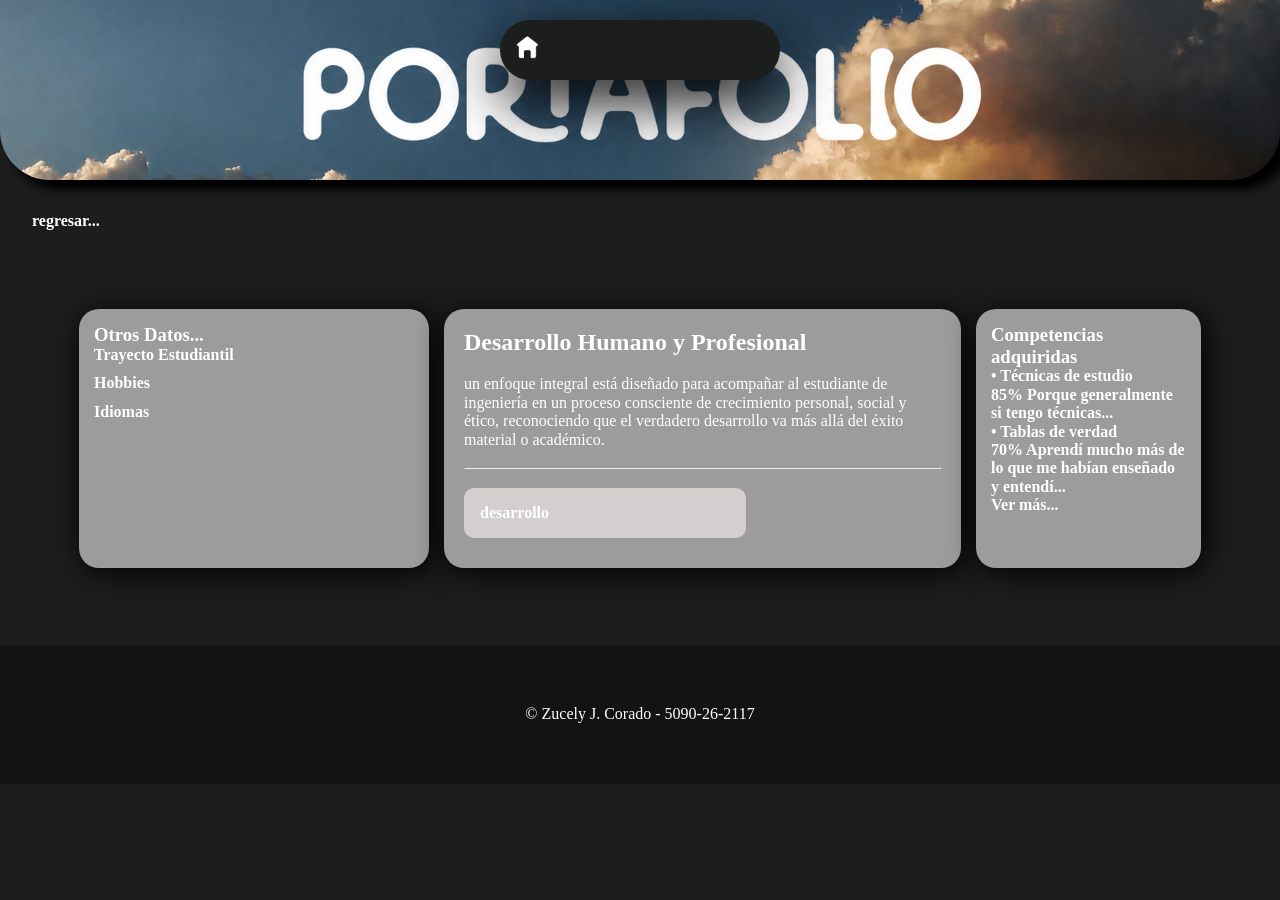
==== Desarrollo.html @ e40ffc58 "V2-index y organizacion" ====
<!DOCTYPE html>
<html lang="en">
<head>
    <meta charset="UTF-8">
    <meta name="viewport" content="width=device-width, initial-scale=1.0">
    <title>Desarrollo Humano</title>
    <link rel="shortcut icon" href="./Img/icon.png" type="image/x-icon">
    <link rel="stylesheet" href="./css/normalize.css">
    <link rel="stylesheet" href="./css/carpetas.css">
</head>
<body>
    <div class="container">
        <header>
            <div class="isdy-wrapper">
                <div class="isdy"><a href="./index.html"><img src="./Img/casa.png" alt="casa"></a></div>
            </div>
        </header>

        <div class="foto">
            <img src="./Img/background.png" alt="">
        </div>
        <div class="regresa"><a href="./index.html">regresar...</a></div>
        <div class="cajita">
            <aside class="sidebar-left">
                <h3>Otros Datos... </h3>
                <ul>
                    <li><a href="./trayecto.html">Trayecto Estudiantil</a></li>
                    <li><a href="./hobbies.html">Hobbies</a></li>
                    <li><a href="./idiomas.html">Idiomas</a></li>
                </ul>
            </aside>

            <main class="resto">
                <h2>Desarrollo Humano y Profesional</h2>
                <br>
                <p> un enfoque integral está diseñado para acompañar al estudiante de ingeniería en un proceso consciente de crecimiento personal, social y ético, reconociendo que el verdadero desarrollo va más allá del éxito material o académico.</p>
                <br><hr><br>
                <div class="cards">
                    <div class="card"><a href="./TechoSeguro.html">desarrollo</a></div>
                </div>
            </main>

            <aside class="sidebar-right">
                <a href="./competencias">
                    <h3>Competencias adquiridas</h3>
                    <p>•	Técnicas de estudio</p>
                    <p>85% Porque generalmente si tengo técnicas...</p>
                    <p>•	Tablas de verdad</p>
                    <p>70% Aprendí mucho más de lo que me habían enseñado y entendí...</p>
                    <strong><p>Ver más...</p></strong>
                </a>

            </aside>
        </div>

        <div class="footer">
            <p>&copy; Zucely J. Corado - 5090-26-2117</p>
        </div>
    </div>
    
</body>
</html>
---- css/carpetas.css ----
*{
    margin: 0;
    padding: 0;
}

body{
    background-color: #1C1D1D
}   

.container{
    display: grid;
    grid-template-columns: auto auto auto;
    grid-template-rows: auto auto auto auto ;
    grid-template-areas: 
    "foto foto foto"
    "regresa regresa regresa"
    "proyectos proyectos proyectos"
    "footer footer footer";
}

.regresa{
    grid-area: regresa;
    margin-top: 2rem;
    margin-left: 2rem;
}

.foto{
    grid-area: foto;
    width: 100%;
    height: 20vh;
    overflow: hidden;
    border-radius: 0 0 50px 50px;
    box-shadow: 10px 10px 10px #000000;
}

.foto img{
    width: 100%;
    height: 100%;
    object-fit: cover;
    display: block;
}

/*isla dynamic*/
.isdy-wrapper{
    width: 100%;
    position: relative;
}

.isdy{
    position: fixed;
    z-index: 9999;
    width: 280px;
    height: 60px;
    top: 20px;
    left: 50%;
    transform: translateX(-50%);
    border-radius: 40px;
    box-shadow: 0 20px 60px #000000;
    background: #1C1D1D;
    transition: transform 0.3s;
}

.isdy:hover{
    transform: translateX(-50%) scale(1.1);
}

.isdy img{
    position: absolute;
    height: 40%;
    top: 25%;
    left: 5%;
}

.imgportafolio{
    height: 100vh;
    overflow: hidden;
    border-radius: 0 0 50px 50px;
    box-shadow: 10px 10px 10px #000000;
}

.imgportafolio img{
    width: 100%;
    height: 100%;
    object-fit: cover;
}
/*isla dynamic*/

.cajita {
    grid-area: proyectos;
    display: grid;
    min-height: auto;
    grid-template-columns: 350px 1fr 225px;
    grid-template-rows: auto 1fr auto;
    grid-template-areas: 
        "left resto right";
    gap: 15px;
    padding: 15px;
    box-sizing: border-box;
    margin: 4rem 4rem 2rem 4rem;
}

.sidebar-left { 
    color: #FFFFFF;
    grid-area: left; 
    background-color: #9c9c9c; 
    padding: 15px; 
    border-radius: 20px;
    box-shadow: 4px 4px 30px #000000; 
    transition: transform 0.1s;
}

.sidebar-left:hover{
    transform: scale(1.02);
}

.resto { 
    grid-area: resto; 
    background-color: #9c9c9c; 
    padding: 20px; 
    border-radius: 20px; 
    box-shadow: 0 2px 5px rgba(0,0,0,0.1); 
    color: #FFFFFF;
    box-shadow: 4px 4px 30px #000000; 
    transition: transform 0.1s;
}

.resto:hover{
    transform: scale(1.009);
}

.sidebar-right { 
    color: #FFFFFF;
    grid-area: right; 
    background-color: #9c9c9c; 
    padding: 15px; 
    border-radius: 20px; 
    box-shadow: 4px 4px 30px #000000; 
    transition: transform 0.1s;
}

.sidebar-right:hover{
    transform: scale(1.02);
}

h2, h3 { 
    margin-top: 0; 
}

ul { 
    list-style: none; 
    padding: 0; 
}

li { 
    margin-bottom: 10px; 
}

a { 
    color: #ffffff;
    text-decoration: none; 
    font-weight: bold; 
}

.cards{
    display: flex;
    flex-wrap: wrap;
    gap: 2rem;
}

.card{
    width: 250px;
    padding: 1rem;
    background: #d3cfcf;
    border-radius: 10px;
    color: white;
    margin-bottom: 10px; 
    transition: transform 0.3s;
}

.card:hover{
    transform: scale(1.1);
}

.footer{
    grid-area: footer;
    padding: 60px;
    text-align: center;
    color: white;
    background-color: rgba(0, 0, 0, 0.35);
}
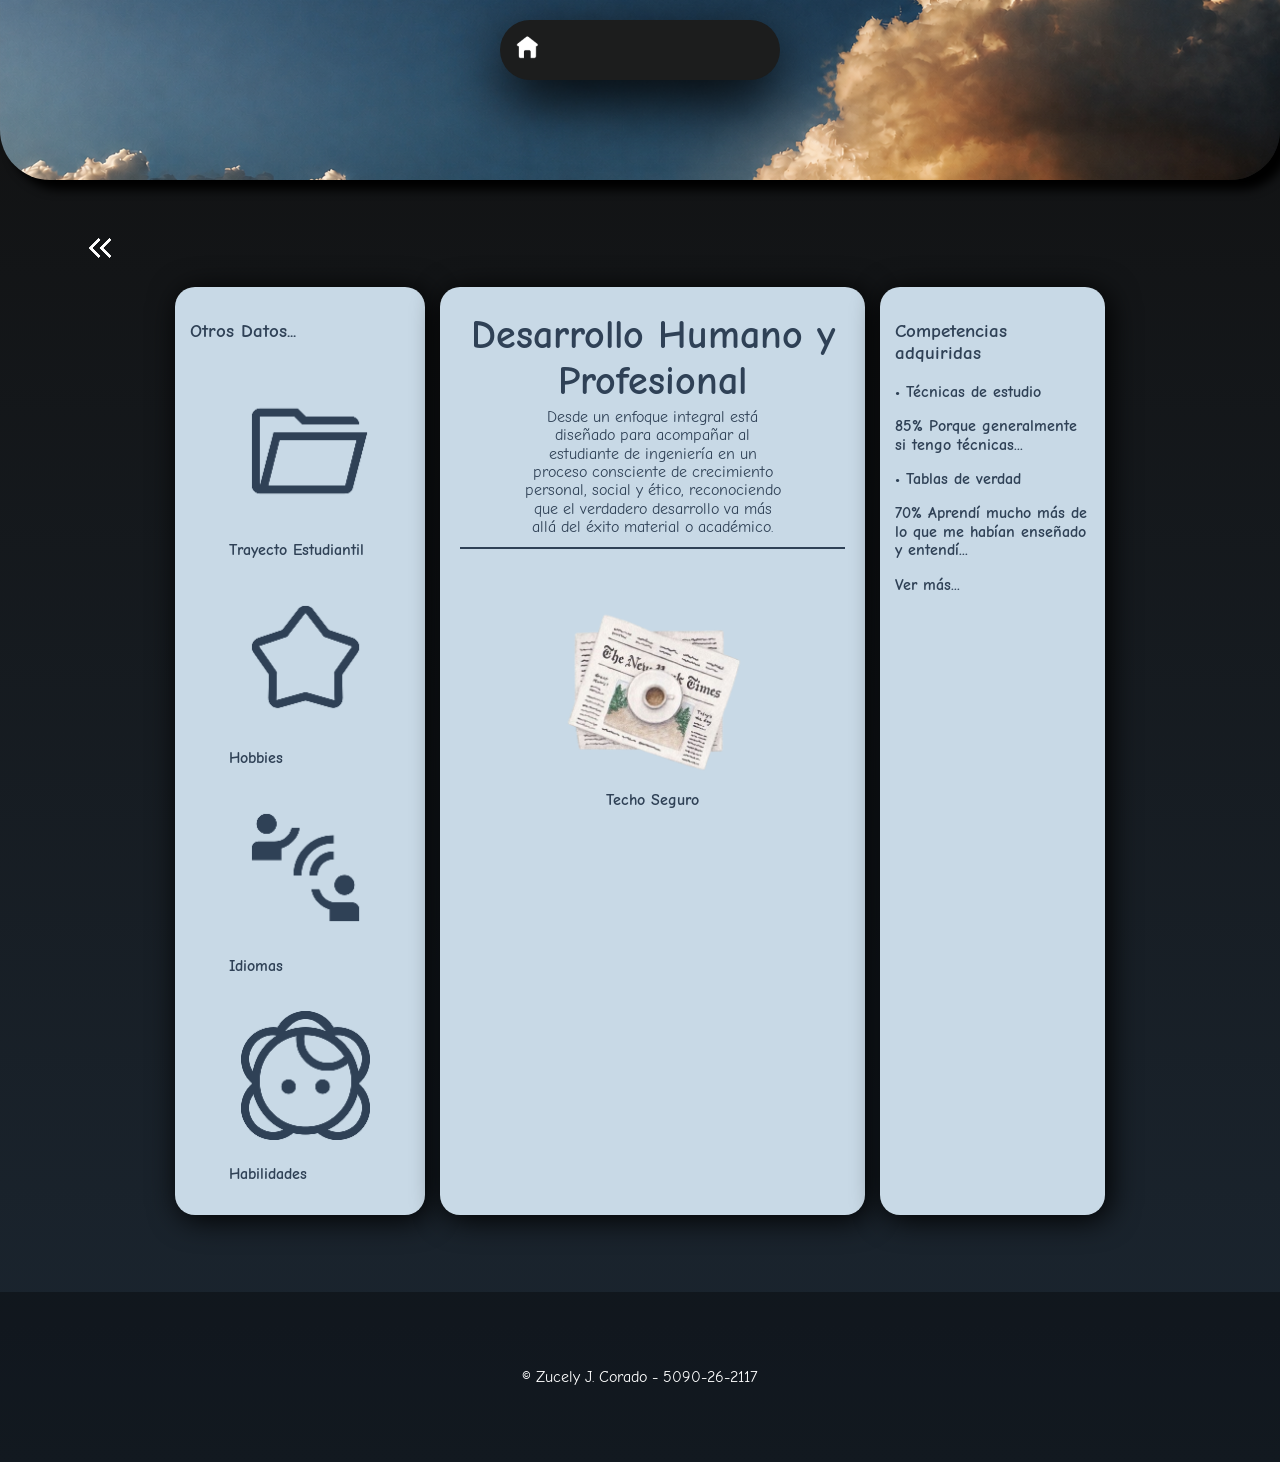
==== commit cf9cbcc4: "V3-plantillas,folders,index" ====
--- a/Desarrollo.html
+++ b/Desarrollo.html
@@ -17,26 +17,29 @@
         </header>
 
         <div class="foto">
-            <img src="./Img/background.png" alt="">
+            <img src="./Img/another.png" alt="">
         </div>
-        <div class="regresa"><a href="./index.html">regresar...</a></div>
+        <div class="regresa"><a href="./index.html#info"><img src="./Img/atras.png" alt="Regresar..."></a></div>
         <div class="cajita">
             <aside class="sidebar-left">
                 <h3>Otros Datos... </h3>
                 <ul>
-                    <li><a href="./trayecto.html">Trayecto Estudiantil</a></li>
-                    <li><a href="./hobbies.html">Hobbies</a></li>
-                    <li><a href="./idiomas.html">Idiomas</a></li>
+                    <li><a href="./trayecto.html"><img src="./Img/trayecto.png" alt="">Trayecto Estudiantil</a></li>
+                    <li><a href="./hobbies.html"><img src="./Img/hobbies.png" alt="">Hobbies</a></li>
+                    <li><a href="./idiomas.html"><img src="./Img/idiomas.png" alt="">Idiomas</a></li>
+                    <li><a href="./Habilidades.html"><img src="./Img/habilidades.png" alt="">Habilidades</a></li>
                 </ul>
             </aside>
 
             <main class="resto">
-                <h2>Desarrollo Humano y Profesional</h2>
-                <br>
-                <p> un enfoque integral está diseñado para acompañar al estudiante de ingeniería en un proceso consciente de crecimiento personal, social y ético, reconociendo que el verdadero desarrollo va más allá del éxito material o académico.</p>
-                <br><hr><br>
+                <div class="title">
+                    <h2>Desarrollo Humano y Profesional</h2>
+                    <br>
+                    <p> Desde un enfoque integral está diseñado para acompañar al estudiante de ingeniería en un proceso consciente de crecimiento personal, social y ético, reconociendo que el verdadero desarrollo va más allá del éxito material o académico.</p>
+                </div>
+                <hr><br>
                 <div class="cards">
-                    <div class="card"><a href="./TechoSeguro.html">desarrollo</a></div>
+                    <div class="card"><a href="./TechoSeguro.html"><img src="./Img/desa.png" alt="desarrollo">Techo Seguro</a></div>
                 </div>
             </main>
 
--- a/css/carpetas.css
+++ b/css/carpetas.css
@@ -1,10 +1,13 @@
+@import url('https://fonts.googleapis.com/css2?family=Comic+Neue:ital,wght@0,300;0,400;0,700;1,300;1,400;1,700&display=swap');
+
 *{
+    padding: 0;
+}
+
+body{
     margin: 0;
-    padding: 0;
-}
-
-body{
-    background-color: #1C1D1D
+    background: linear-gradient(to bottom, #111111, #1B2631);
+    font-family: "Comic Neue", sans-serif;
 }   
 
 .container{
@@ -20,8 +23,8 @@
 
 .regresa{
     grid-area: regresa;
-    margin-top: 2rem;
-    margin-left: 2rem;
+    margin-top: 3rem;
+    margin-left: 5rem;
 }
 
 .foto{
@@ -89,20 +92,20 @@
     grid-area: proyectos;
     display: grid;
     min-height: auto;
-    grid-template-columns: 350px 1fr 225px;
+    grid-template-columns: 250px 1fr 225px;
     grid-template-rows: auto 1fr auto;
     grid-template-areas: 
         "left resto right";
     gap: 15px;
     padding: 15px;
     box-sizing: border-box;
-    margin: 4rem 4rem 2rem 4rem;
+    margin: 0 10rem 2rem 10rem;
+    color: #2F4156;
 }
 
 .sidebar-left { 
-    color: #FFFFFF;
+    background-color: #C8D9E6; 
     grid-area: left; 
-    background-color: #9c9c9c; 
     padding: 15px; 
     border-radius: 20px;
     box-shadow: 4px 4px 30px #000000; 
@@ -113,13 +116,20 @@
     transform: scale(1.02);
 }
 
+hr{
+    border: none;
+    height: 2px;
+    background-color: #2F4156;
+}
+
 .resto { 
-    grid-area: resto; 
-    background-color: #9c9c9c; 
+    background-color: #C8D9E6; 
+    grid-area: resto;
+    gap: 3px; 
     padding: 20px; 
     border-radius: 20px; 
     box-shadow: 0 2px 5px rgba(0,0,0,0.1); 
-    color: #FFFFFF;
+    text-align: center;
     box-shadow: 4px 4px 30px #000000; 
     transition: transform 0.1s;
 }
@@ -128,10 +138,16 @@
     transform: scale(1.009);
 }
 
+.resto img{
+    width: 100%;
+    height: 200px;
+    object-fit: contain;
+    display: block;
+}
+
 .sidebar-right { 
-    color: #FFFFFF;
+    background-color: #C8D9E6; 
     grid-area: right; 
-    background-color: #9c9c9c; 
     padding: 15px; 
     border-radius: 20px; 
     box-shadow: 4px 4px 30px #000000; 
@@ -142,8 +158,14 @@
     transform: scale(1.02);
 }
 
-h2, h3 { 
-    margin-top: 0; 
+.title h2{
+    font-size:2.5rem;
+    margin: 5px 0 -20px 0;
+}
+
+.title p{
+    font-size:1rem;
+    margin: 5px 5vw 10px 5vw;
 }
 
 ul { 
@@ -153,15 +175,27 @@
 
 li { 
     margin-bottom: 10px; 
-}
-
-a { 
-    color: #ffffff;
+    justify-content: center;
+    display: flex;
+    flex-wrap: wrap;
+}
+
+li img{
+    margin:2vw 0px 2vw 1vw;
+    width: 90%;
+    height: auto;
+    object-fit: contain;
+    display: block;
+}
+
+.cajita a { 
+    color: #2F4156;
     text-decoration: none; 
     font-weight: bold; 
 }
 
 .cards{
+    justify-content: center;
     display: flex;
     flex-wrap: wrap;
     gap: 2rem;
@@ -170,7 +204,6 @@
 .card{
     width: 250px;
     padding: 1rem;
-    background: #d3cfcf;
     border-radius: 10px;
     color: white;
     margin-bottom: 10px; 
